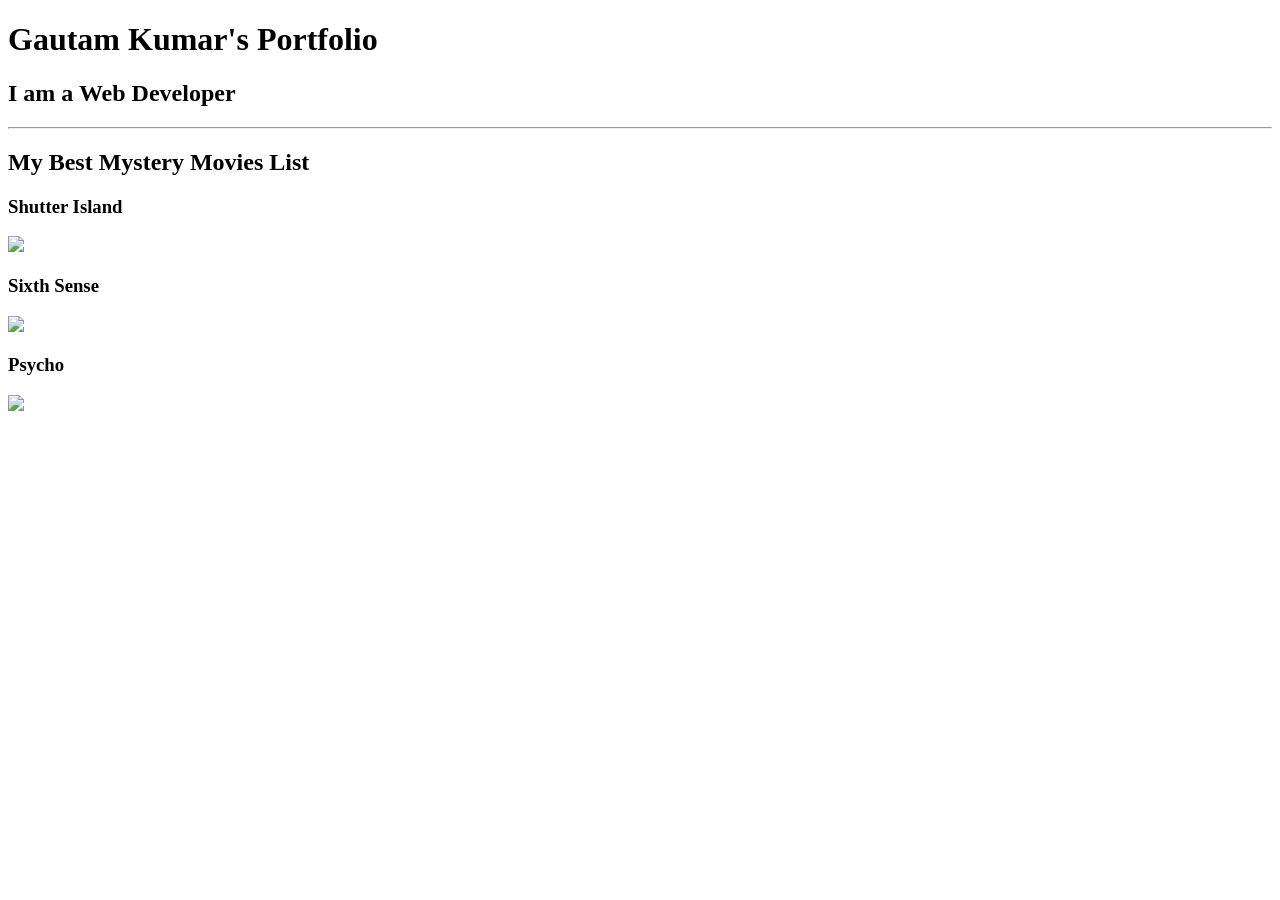
==== index.html @ df45c943 "Add files via upload" ====
<!DOCTYPE Html>
<html lang= "eng">

<head>
<meta charset="UTF-8">
<title>gautam's Profile</title>
</head>

<body>
<h1>Gautam Kumar's Portfolio</h1>
<h2>I am a Web Developer</h2>
<hr />
<h2>My Best Mystery Movies List</h2>
<h3>Shutter Island</h3>
<img src="https://images.justwatch.com/poster/66901085/s718/shutter-island.jpg"height="400"/>
<h3>Sixth Sense</h3>
<img src="https://upload.wikimedia.org/wikipedia/en/a/a4/The_Sixth_Sense_poster.png"height="400"/>
<h3>Psycho</h3>
<a href="https://www.imdb.com/title/tt0054215/">
<img src="https://upload.wikimedia.org/wikipedia/commons/7/76/Psycho_%281960%29_theatrical_poster_%28retouched%29.jpg"height="400"/></a>
</body>
</html>
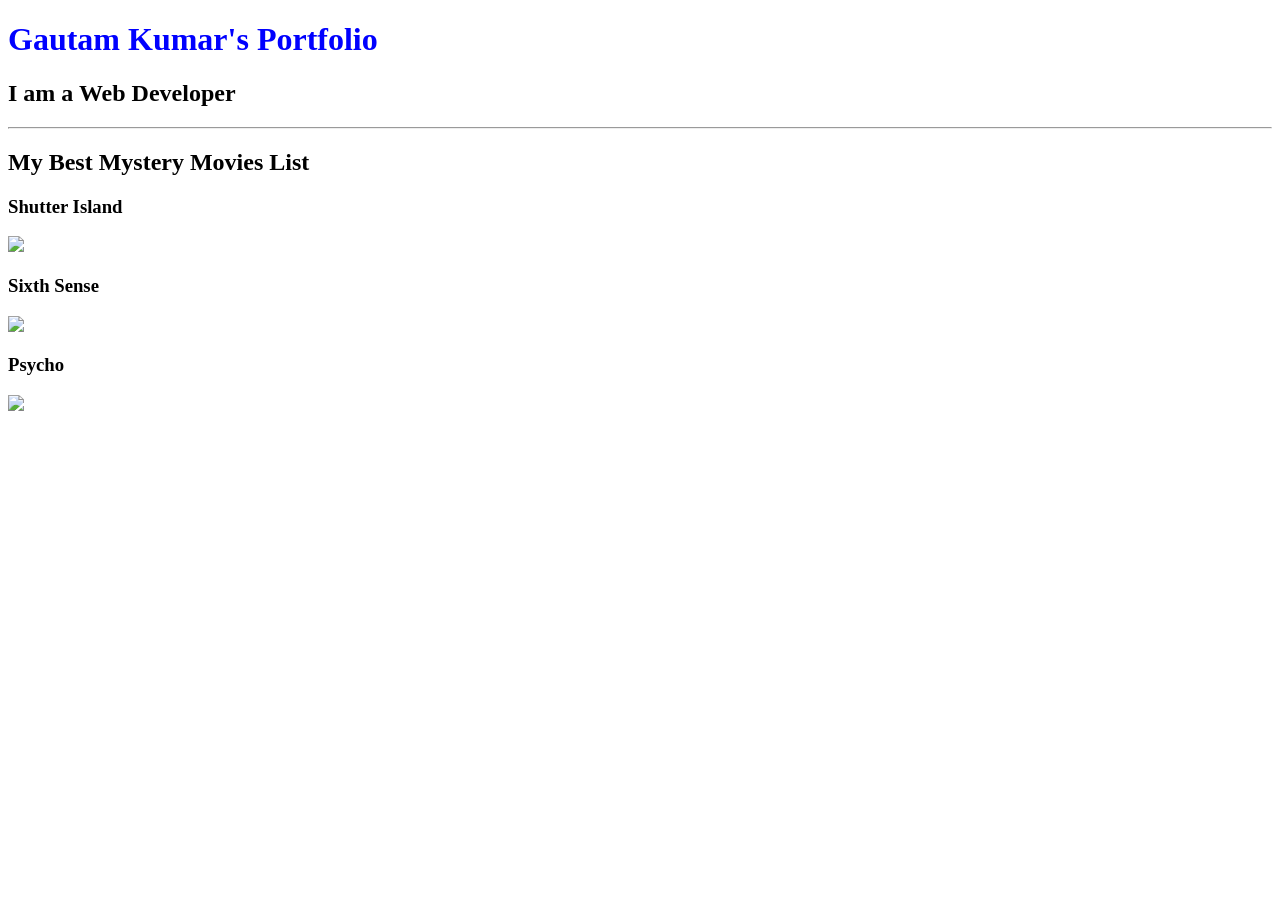
==== commit 8e4f96b7: "Add files via upload" ====
--- a/index.html
+++ b/index.html
@@ -3,11 +3,12 @@
 
 <head>
 <meta charset="UTF-8">
+<link rel="stylesheet" href="./style.css" />
 <title>gautam's Profile</title>
 </head>
 
 <body>
-<h1>Gautam Kumar's Portfolio</h1>
+<h1 style="color:blue;">Gautam Kumar's Portfolio</h1>
 <h2>I am a Web Developer</h2>
 <hr />
 <h2>My Best Mystery Movies List</h2>
